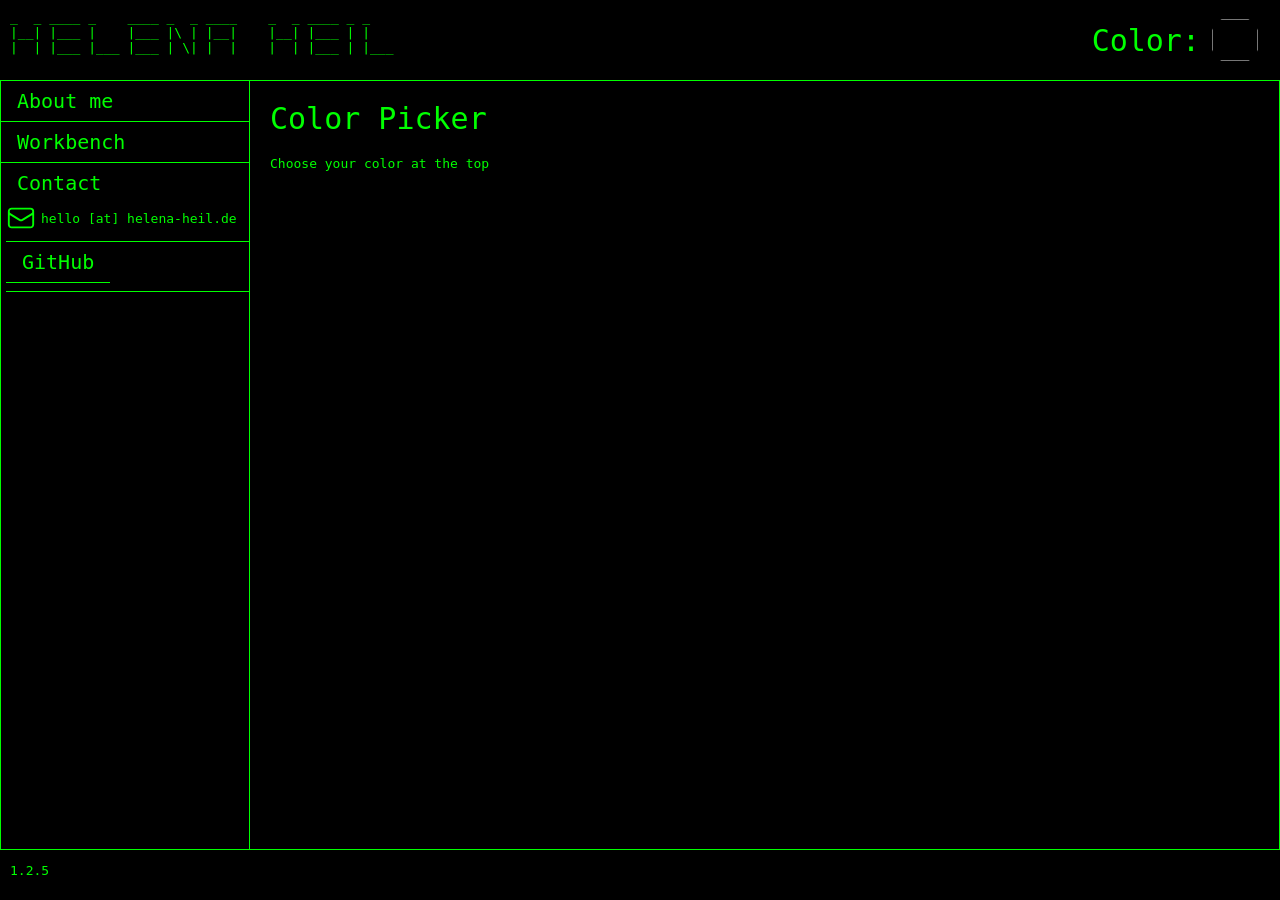
==== index.html @ e3e1169d "combine script.js and components.js to fix bug" ====
<!DOCTYPE html>
<html lang="de">
<head>
    <meta charset="UTF-8">
    <title>Helena Heil</title>
    <link rel="stylesheet" href="./style.css">
</head>
<body>
    <div id="header"></div>
    <nav>
        <ul>
            <li><a href="./about_me.html">About me</a></li>
            <li><a href="./workbench.html">Workbench</a></li>
            <li>
                <span class="contact">Contact</span>
                <ul class="contactInfo">
                    <li class="emailContact">
                        <svg
                            class="emailIcon"
                            xmlns="http://www.w3.org/2000/svg"
                            fill="none"
                            viewBox="0 0 24 24"
                            stroke="currentColor">
                            <path
                                stroke-linecap="round"
                                stroke-linejoin="round"
                                stroke-width="1.5"
                                d="M21.75 6.75v10.5a2.25 2.25 0 0 1-2.25 2.25h-15a2.25 2.25 0 0 1-2.25-2.25V6.75m19.5 0A2.25 2.25 0 0 0 19.5 4.5h-15a2.25 2.25 0 0 0-2.25 2.25m19.5 0v.243a2.25 2.25 0 0 1-1.07 1.916l-7.5 4.615a2.25 2.25 0 0 1-2.36 0L3.32 8.91a2.25 2.25 0 0 1-1.07-1.916V6.75"/>
                        </svg>
                        <span>hello [at] helena-heil.de</span>
                    </li> 
                    <li class="github">
                        <a href="https://github.com/lina3501000">GitHub</a>
                    </li>
                </ul>
            </li>
        </ul>
    </nav>
    <main>
        <h1>Color Picker</h1>
        <p>Choose your color at the top</p>
    </main>
    <div id="footer"></div>
    <script src="js/script.js"></script>
</body>
</html>
---- style.css ----
:root {--accent: #00ff00;}

* {box-sizing: border-box;}

body {
    margin: 0;
    background: black;
    font-family: monospace;
    color: var(--accent);
}

a {
   color: var(--accent);
   font-size: 15px;
   text-decoration: none;
}

ul {
    list-style-type: none;
    margin: 0;
    padding: 0;
}

li a:hover {
    background: var(--accent);
    color: black;
}

header {
    position: fixed;
    top: 0;
    left: 0;
    width: 100%;
    height: 80px;
    padding-left: 0 30px 0 0;
    display: flex;
    align-items: center;
    justify-content: space-between;
}

header h1 {
    margin:0;
    font-size: 45px;
    font-weight: 100;
    padding: 0 10px;
}

.ascii-name {
    margin: 0;
    color: var(--accent);
    padding: 0 10px;
    font-weight: 300;
}

header label {
    font-size: 30px;

    display: flex;
    align-items: center;
    gap: 10px;
    padding-right: 20px;
}

label span {
    align-items: center;
}

nav {
    position: fixed;
    top: 80px;
    left: 0;
    width: 250px;
    bottom: 50px;
    border: 1px solid var(--accent);
}

nav li a , .contact {
    font-size: 20px;
    display: block;
    padding: 8px 16px;
    border-bottom: 1px solid var(--accent);
}
.contact {
    border-bottom: none;
}

.contactInfo li {
    display: flex;
    align-items: center;
    gap: 5px;
    margin-left: 5px;
    padding-bottom: 8px;
    border-bottom: 1px solid var(--accent);
}

.emailIcon {
    width: 30px;
    height: 30px;
    color: var(--accent);
}

.emailContact span {
    margin:0;
    line-height: 1;
}

main {
    margin-left: 250px;
    margin-top: 80px;
    padding-left: 20px;
    height: calc(100vh - 130px);
    border-top: 1px solid var(--accent);
    border-bottom: 1px solid var(--accent);
    border-right: 1px solid var(--accent);
    overflow-y: auto;
}

main h1 {
    font-weight: 100;
    font-size: 30px;
}

main li {
    display: block;
    color: var(--accent);
    text-decoration: none;
    border: 1px solid var(--accent);
    padding: 10px;
    margin-bottom: 20px;
}
.tags {
    display: flex;
    flex-wrap: wrap;
    gap: 8px;
    margin: 10px 0;
}

.tag {
    display: inline-block;
    border: 1px solid var(--accent);
    padding: 3px 8px;
    color: var(--accent);
    text-decoration: none;
    font-size: 0.85rem;
}

.tag:hover a {
    background: var(--accent);
    color: black;
}


footer {
    position: fixed;
    bottom: 0;
    left: 0;
    width: 100%;
    height: 50px;
    padding-left: 10px;
}

#colorPicker {
    border: none;
    outline: none;
    padding: 0;
    background: transparent;
    box-shadow: none;
    border-radius: 50%;
    cursor: pointer;
    appearance: none;
    width: 50px;
    height: 50px;
    align-items: center;
}
''
#colorPicker::-moz-color-swatch {
    border: none;
    border-radius: 50%;
}
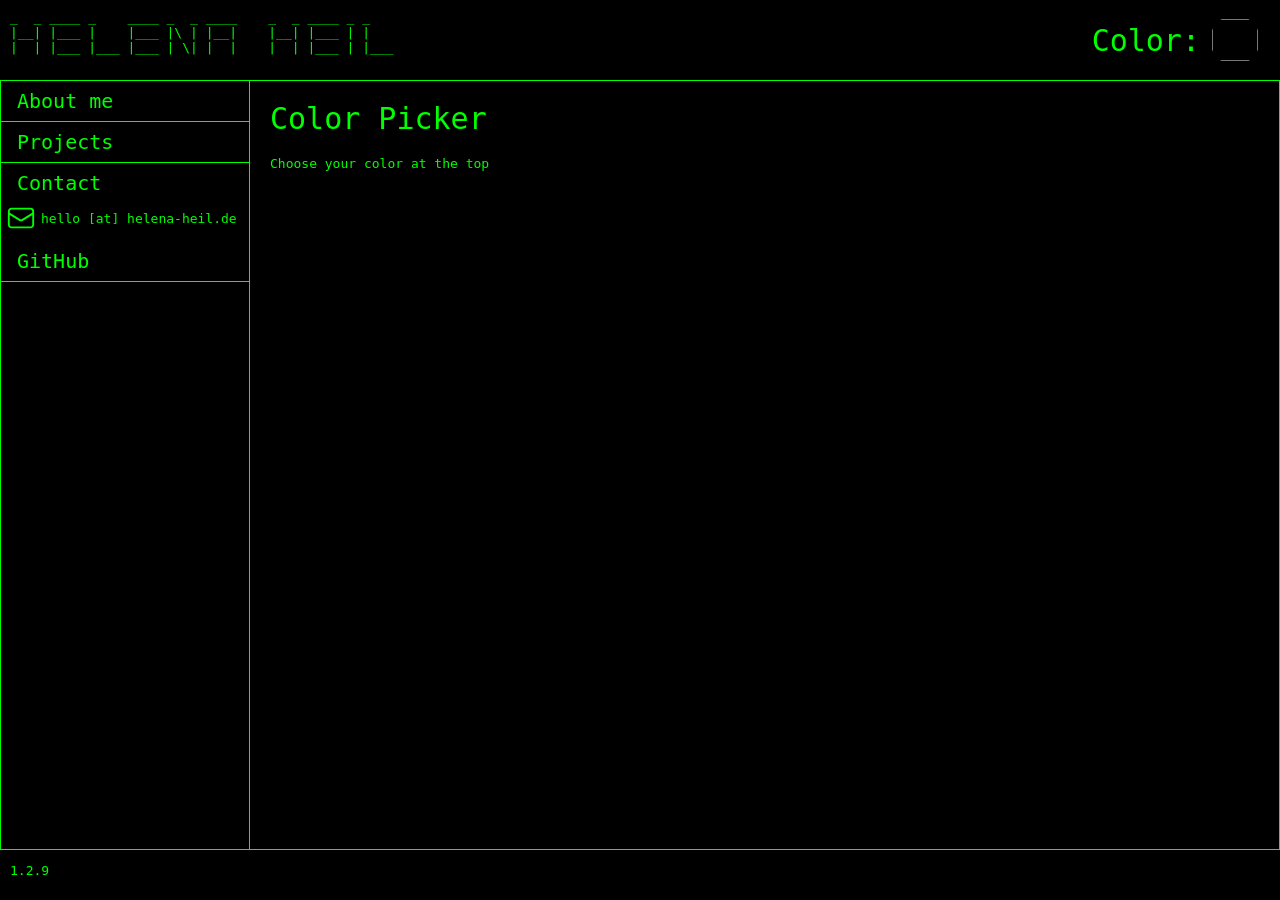
==== commit 77138f5c: "change workbench to projects" ====
--- a/index.html
+++ b/index.html
@@ -10,7 +10,7 @@
     <nav>
         <ul>
             <li><a href="./about_me.html">About me</a></li>
-            <li><a href="./workbench.html">Workbench</a></li>
+            <li><a href="./projects.html">Projects</a></li>
             <li>
                 <span class="contact">Contact</span>
                 <ul class="contactInfo">
--- a/style.css
+++ b/style.css
@@ -15,15 +15,15 @@
    text-decoration: none;
 }
 
+a:hover {
+    background: var(--accent);
+    color: black;
+}
+
 ul {
     list-style-type: none;
     margin: 0;
     padding: 0;
-}
-
-li a:hover {
-    background: var(--accent);
-    color: black;
 }
 
 header {
@@ -54,7 +54,6 @@
 
 header label {
     font-size: 30px;
-
     display: flex;
     align-items: center;
     gap: 10px;
@@ -80,17 +79,23 @@
     padding: 8px 16px;
     border-bottom: 1px solid var(--accent);
 }
+
 .contact {
     border-bottom: none;
 }
 
-.contactInfo li {
+.contactInfo {
+    padding: 0;
+    margin: 0;
+}
+
+.emailContact {
     display: flex;
     align-items: center;
     gap: 5px;
     margin-left: 5px;
     padding-bottom: 8px;
-    border-bottom: 1px solid var(--accent);
+    border-bottom: none;
 }
 
 .emailIcon {
@@ -102,6 +107,12 @@
 .emailContact span {
     margin:0;
     line-height: 1;
+}
+
+.github a {
+    font-size: 20px;
+    display: block;
+    padding: 8px 16px;
 }
 
 main {
@@ -121,13 +132,20 @@
 }
 
 main li {
-    display: block;
     color: var(--accent);
     text-decoration: none;
     border: 1px solid var(--accent);
     padding: 10px;
     margin-bottom: 20px;
-}
+    display: block;
+}
+
+main li a:hover {
+    display: block;
+    background: var(--accent);
+    color: black;
+}
+
 .tags {
     display: flex;
     flex-wrap: wrap;
@@ -143,12 +161,6 @@
     text-decoration: none;
     font-size: 0.85rem;
 }
-
-.tag:hover a {
-    background: var(--accent);
-    color: black;
-}
-
 
 footer {
     position: fixed;
@@ -157,6 +169,18 @@
     width: 100%;
     height: 50px;
     padding-left: 10px;
+}
+.hobby a {
+    text-decoration: underline;
+    padding: 2px 4px;
+    text-decoration-thickness: 2px;
+    text-underline-offset: 2px;
+}
+
+.hobby a:hover {
+    display: inline;
+    background: var(--accent);
+    color: black;
 }
 
 #colorPicker {
@@ -172,7 +196,7 @@
     height: 50px;
     align-items: center;
 }
-''
+
 #colorPicker::-moz-color-swatch {
     border: none;
     border-radius: 50%;
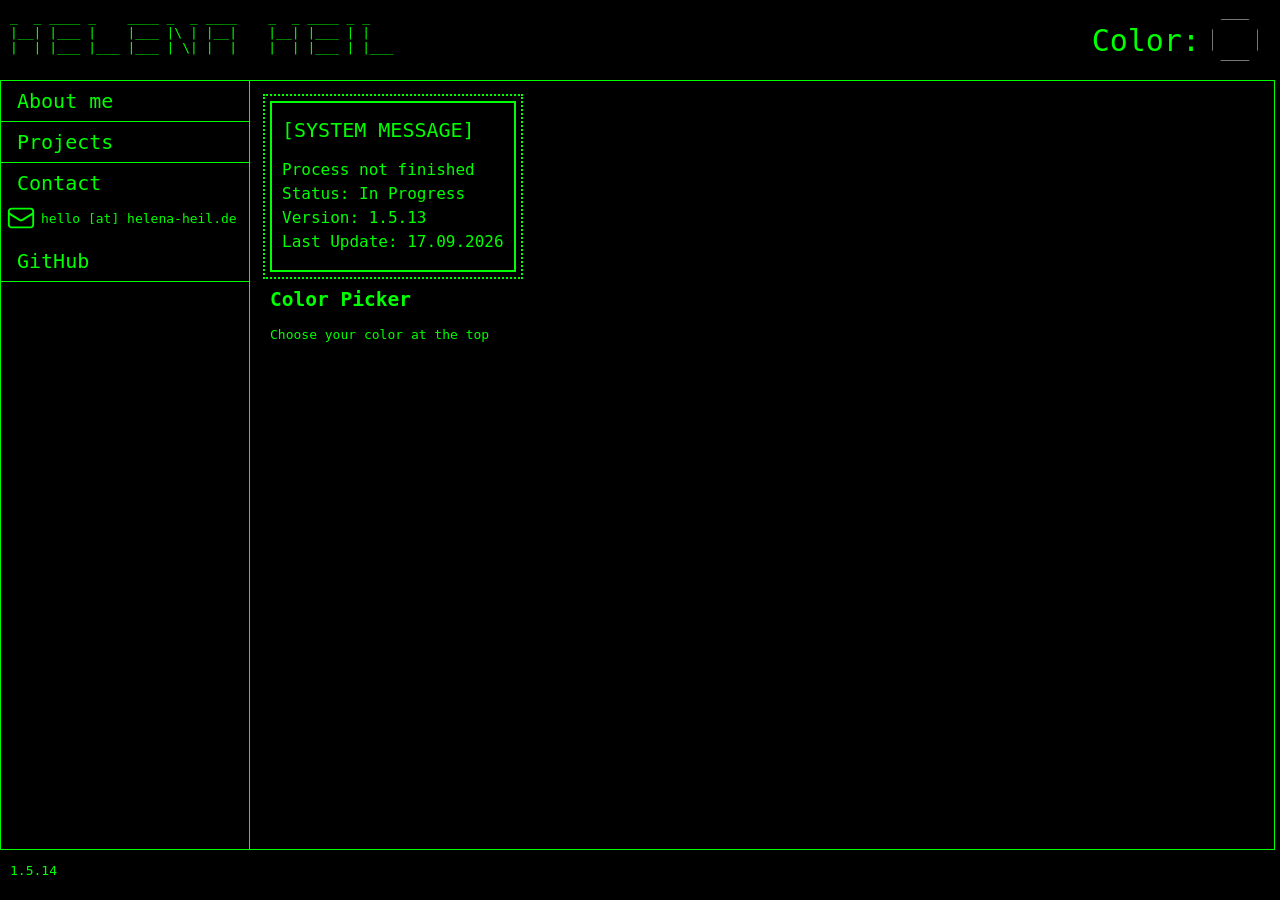
==== commit 50dd1051: "add system message" ====
--- a/index.html
+++ b/index.html
@@ -37,7 +37,17 @@
         </ul>
     </nav>
     <main>
-        <h1>Color Picker</h1>
+        <div class="statusMessage">
+            
+            <h2>[SYSTEM MESSAGE]</h2>
+            <p>  
+                Process not finished </br>
+                Status: In Progress </br>
+                Version: 1.5.13 </br>
+                Last Update: 17.09.2026 </br>
+            </p>
+        </div>
+        <h2>Color Picker</h2>
         <p>Choose your color at the top</p>
     </main>
     <div id="footer"></div>
--- a/style.css
+++ b/style.css
@@ -11,7 +11,7 @@
 
 a {
    color: var(--accent);
-   font-size: 15px;
+   
    text-decoration: none;
 }
 
@@ -59,9 +59,33 @@
     gap: 10px;
     padding-right: 20px;
 }
-
+header a:hover {
+    color: var(--accent);
+    background: black;
+}
 label span {
     align-items: center;
+}
+.statusMessage {
+    border: 2px solid var(--accent);
+    padding-left: 10px;
+    padding-right: 10px;
+    margin-top: 20px;
+    display: inline-block;
+    outline: 2px dotted var(--accent);
+    outline-offset: 5px;
+}
+.statusMessage p {
+    line-height: 1.5;
+    font-size: 16px;
+}
+
+.statusMessage h2 {
+    font-size: 20px;
+    font-weight: 100;
+    padding-top: 10px;
+    margin-bottom: 10px;
+    margin-top: 5px;
 }
 
 nav {
@@ -80,6 +104,7 @@
     border-bottom: 1px solid var(--accent);
 }
 
+
 .contact {
     border-bottom: none;
 }
@@ -117,8 +142,10 @@
 
 main {
     margin-left: 250px;
+    margin-right: 5px;
     margin-top: 80px;
     padding-left: 20px;
+    padding-right: 20px;
     height: calc(100vh - 130px);
     border-top: 1px solid var(--accent);
     border-bottom: 1px solid var(--accent);
@@ -170,19 +197,75 @@
     height: 50px;
     padding-left: 10px;
 }
-.hobby a {
+
+.imageGrid {
+    display: grid;
+    grid-template-columns: repeat(2, 1fr);
+    gap: 5px;
+    max-width: 1000px;
+}
+.imageViewer {
+    border: 1px solid var(--accent);
+    margin: 30px 0;
+    padding:5px;
+    max-width: 400px;
+}
+
+.imageViewer img {
+    display: block;
+    width: 100%;
+    height: auto;
+}
+
+.imageInfo {
+    border-top: 1px solid var(--accent);
+    margin-top: 10px;
+    padding-top: 8px;
+    font-family: monospace;
+    font-size: 14px;
+}
+@media (max-width: 600px) {
+    .imageGrid {
+        grid-template-columns: 1fr;
+    }
+}
+
+.projectTitle {
+    display: block;
+    color: var(--accent);
+}
+
+.project:hover,
+.project:hover a {
+    background: var(--accent);
+    color: black;
+}
+.project:hover .tag {
+    border-color: black;
+    color: black;
+}
+.organizations a {
     text-decoration: underline;
     padding: 2px 4px;
     text-decoration-thickness: 2px;
     text-underline-offset: 2px;
 }
 
-.hobby a:hover {
+.organizations a:hover {
     display: inline;
     background: var(--accent);
     color: black;
 }
 
+body.noNav nav {
+    display: none;
+}
+
+body.noNav main {
+    margin-left: 0;
+    border-left:1px solid var(--accent);
+    margin-left: 5px;
+}
 #colorPicker {
     border: none;
     outline: none;
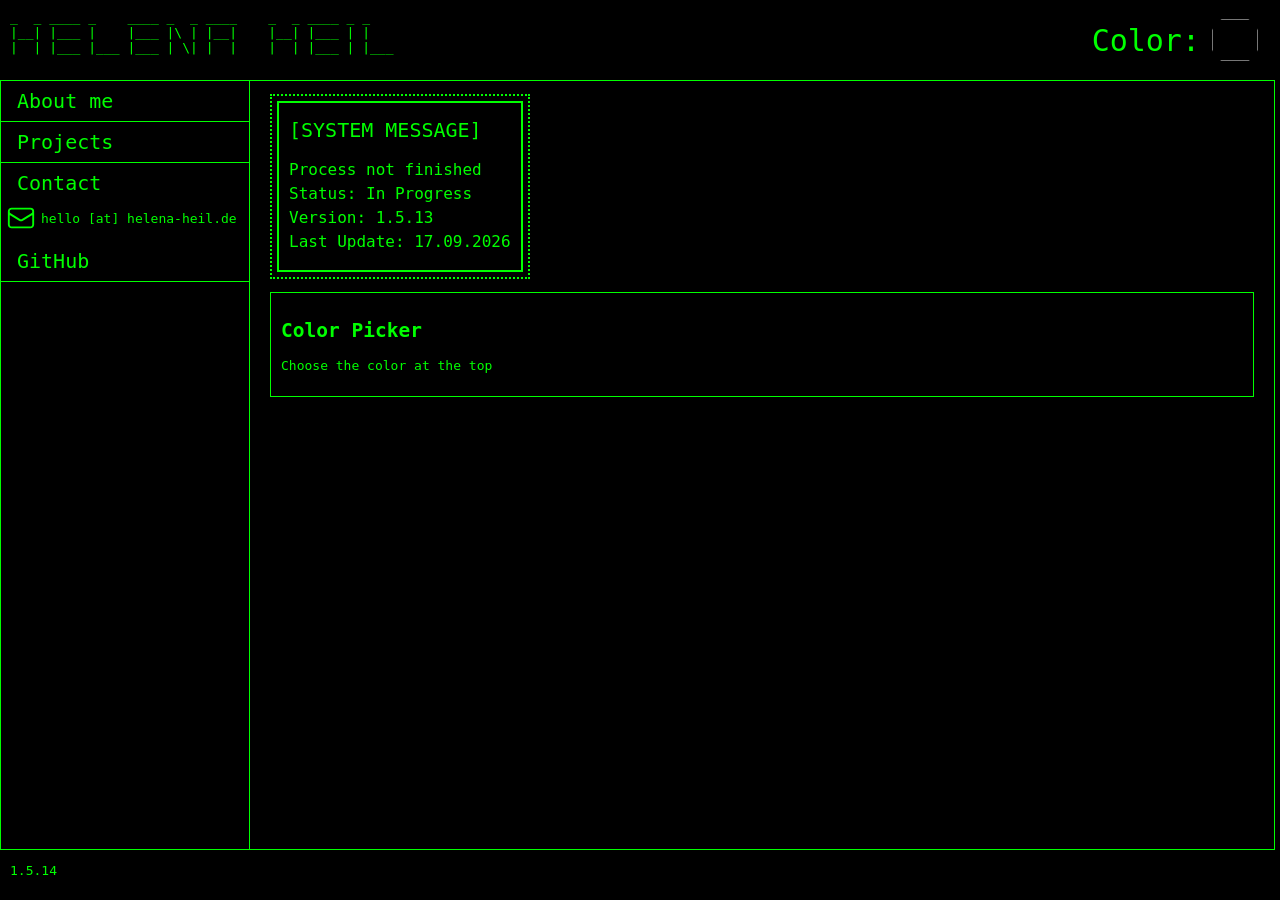
==== commit 28f2d55f: "ajust css for index.html" ====
--- a/index.html
+++ b/index.html
@@ -47,8 +47,12 @@
                 Last Update: 17.09.2026 </br>
             </p>
         </div>
-        <h2>Color Picker</h2>
-        <p>Choose your color at the top</p>
+        <ul>
+            <li>
+                <h2>Color Picker</h2>
+                <p>Choose the color at the top</p>
+            </li>
+        </ul>
     </main>
     <div id="footer"></div>
     <script src="js/script.js"></script>
--- a/style.css
+++ b/style.css
@@ -74,6 +74,8 @@
     display: inline-block;
     outline: 2px dotted var(--accent);
     outline-offset: 5px;
+    margin-bottom: 20px;
+    margin-left: 7px;
 }
 .statusMessage p {
     line-height: 1.5;
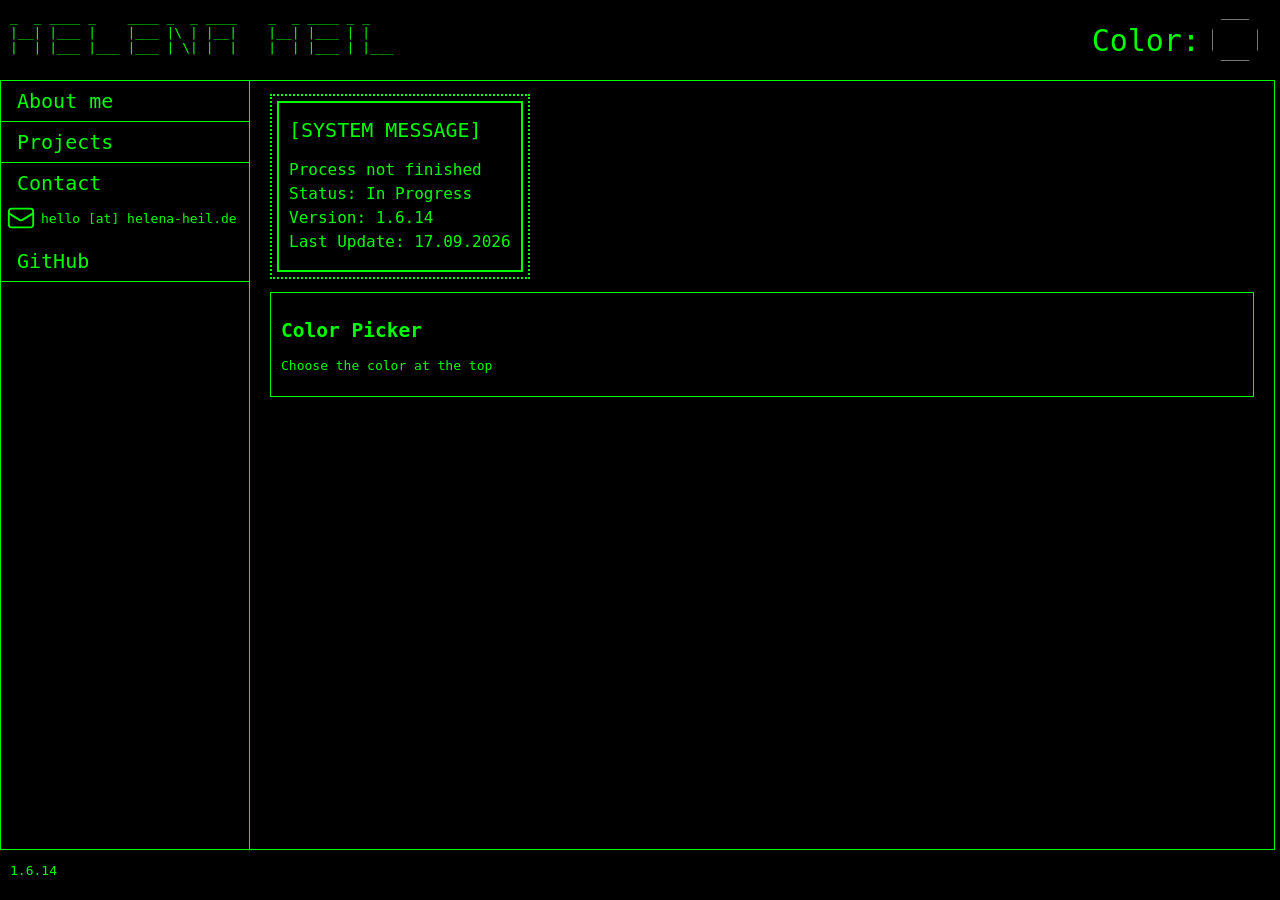
==== commit 2c5f9e2f: "make website responsive" ====
--- a/index.html
+++ b/index.html
@@ -4,6 +4,7 @@
     <meta charset="UTF-8">
     <title>Helena Heil</title>
     <link rel="stylesheet" href="./style.css">
+    <meta name="viewport" content="width=device-width, initial-scale=1.0">
 </head>
 <body>
     <div id="header"></div>
@@ -43,7 +44,7 @@
             <p>  
                 Process not finished </br>
                 Status: In Progress </br>
-                Version: 1.5.13 </br>
+                Version: 1.6.14 </br>
                 Last Update: 17.09.2026 </br>
             </p>
         </div>
--- a/style.css
+++ b/style.css
@@ -153,6 +153,8 @@
     border-bottom: 1px solid var(--accent);
     border-right: 1px solid var(--accent);
     overflow-y: auto;
+
+    width: calc(100% - 255px);
 }
 
 main h1 {
@@ -285,4 +287,126 @@
 #colorPicker::-moz-color-swatch {
     border: none;
     border-radius: 50%;
+}
+body.noNav main {
+    margin-left: 5px;
+    margin-right: 5px;
+    width: calc(100% - 10px);
+    border-left: 1px solid var(--accent);
+}
+
+@media (max-width: 600px) {
+
+    header {
+        height: 70px;
+        padding-bottom: 10px;
+    }
+
+    header h1 {
+        font-size: 30px;
+    }
+
+    header label {
+        padding-right: 10px;
+    }
+    #colorPicker {
+        width: 40px;
+        height: 40px;
+    }
+
+    nav {
+        position: static;
+        width: 100%;
+        height: auto;
+        border: 1px solid var(--accent);
+    }
+
+    nav li a,
+    .contact {
+        font-size: 18px;
+        padding: 8px 12px;
+    }
+
+    main {
+        margin: 0;
+        padding: 15px;
+        width: 100%;
+        height: calc(100vh - 120px);
+        border-left: 1px solid var(--accent);
+        border-right: 1px solid var(--accent);
+    }
+
+    footer {
+        height: 50px;
+    }
+}
+@media (max-width: 600px) {
+
+    header {
+        position: static;
+        height: auto;
+        min-height: 70px;
+    }
+
+    nav {
+        position: static;
+        width: 100%;
+        height: auto;
+        border-bottom:none;
+    }
+
+    main {
+        margin: 0;
+        height: auto;
+        overflow-y: visible;
+        border-right: 1px solid var(--accent);
+    }
+    footer {
+        position: static;
+        height: auto;
+        min-height: 50px;
+    }
+}
+
+@media (max-width: 600px) {
+    header {
+        height: auto;
+        flex-direction: column;
+        align-items: center;
+    }
+
+    header label {
+        padding-right: 0;
+    }
+    .ascii-name {
+    font-size: clamp(8px, 3vw, 45px);
+}
+html, body {
+    overflow-x: hidden;
+}
+main {
+    overflow-y: auto;
+    overflow-x: hidden;
+}
+main {
+        width: 100%;
+        margin: 0;
+    }
+    main {
+    height: auto;
+    overflow-y: visible;
+}
+
+}
+
+
+@media (max-width: 450px) {
+    header label {
+        padding-right: 10px;
+        font-size: 25px;
+    }
+    #colorPicker {
+        width: 30px;
+        height: 30px;
+    }
 }
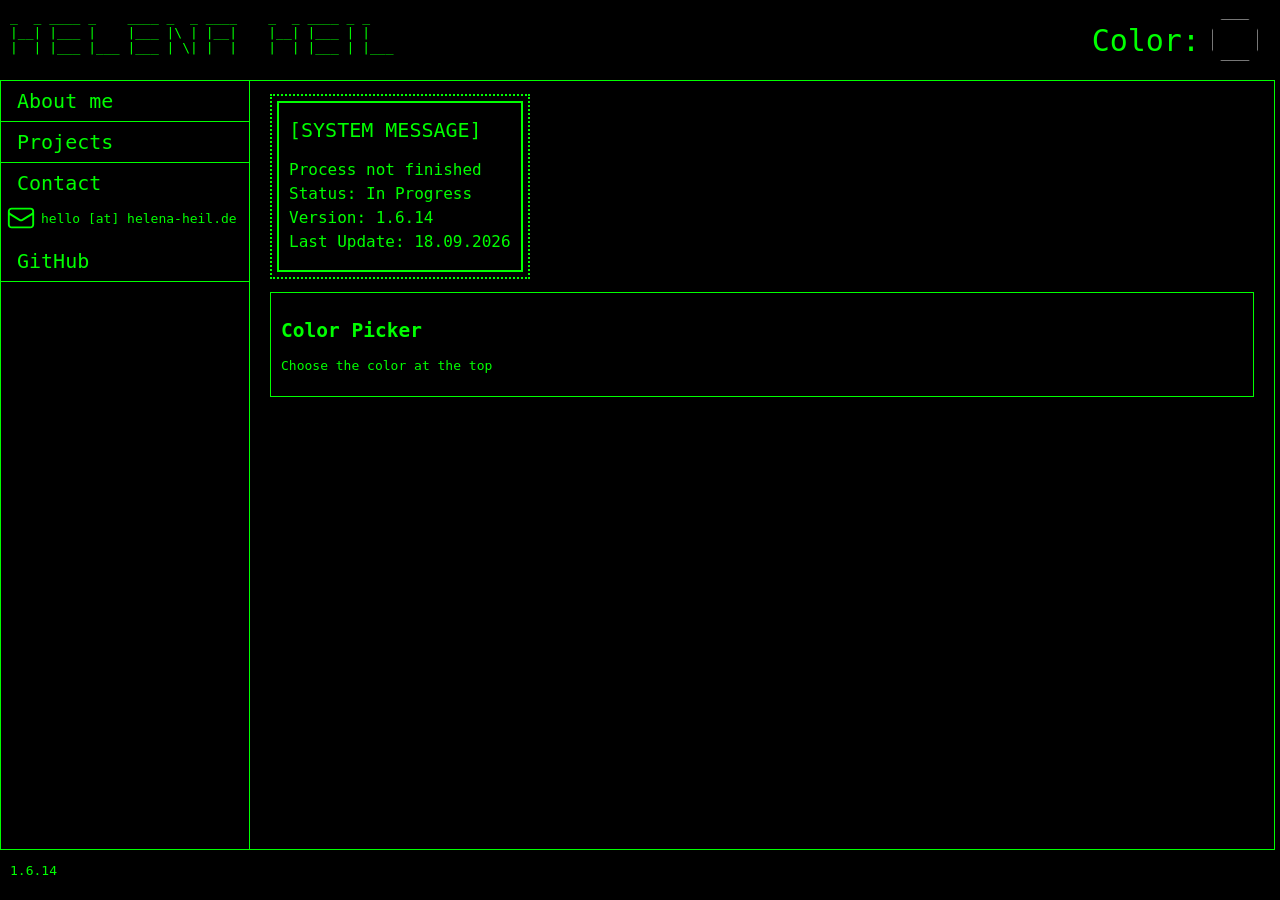
==== commit 2c031aeb: "upadte datum" ====
--- a/index.html
+++ b/index.html
@@ -45,7 +45,7 @@
                 Process not finished </br>
                 Status: In Progress </br>
                 Version: 1.6.14 </br>
-                Last Update: 17.09.2026 </br>
+                Last Update: 18.09.2026 </br>
             </p>
         </div>
         <ul>
--- a/style.css
+++ b/style.css
@@ -294,6 +294,21 @@
     width: calc(100% - 10px);
     border-left: 1px solid var(--accent);
 }
+.pageTitle {
+    display: flex;
+    align-items: center;
+    gap: 15px;
+}
+
+.backButton {
+    font-size:50px;
+    padding: 2px 8px;
+}
+
+.backButton:hover {
+    color: var(--accent);
+    background: black;
+}
 
 @media (max-width: 600px) {
 
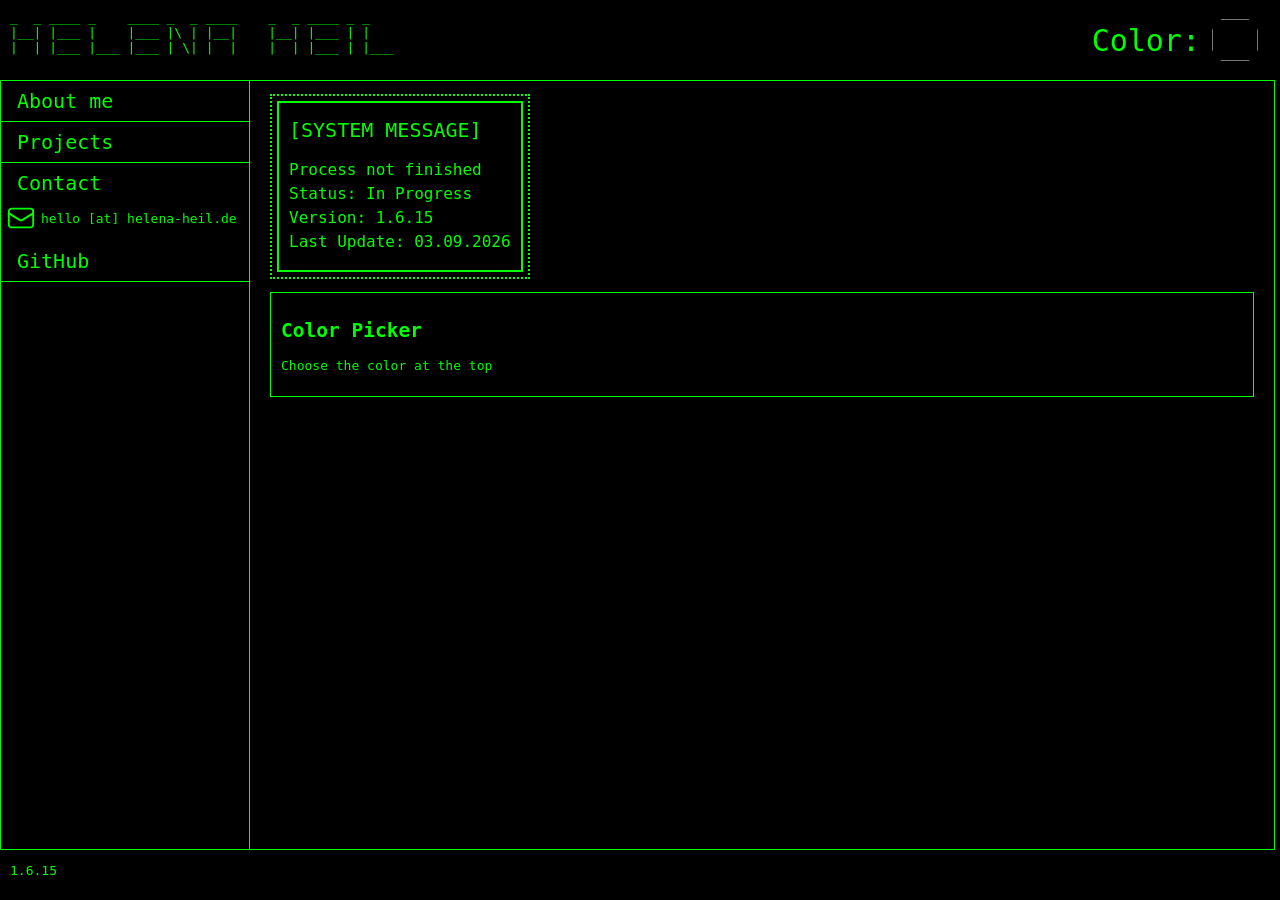
==== commit cbbbbbf9: "update version" ====
--- a/index.html
+++ b/index.html
@@ -44,8 +44,8 @@
             <p>  
                 Process not finished </br>
                 Status: In Progress </br>
-                Version: 1.6.14 </br>
-                Last Update: 18.09.2026 </br>
+                Version: 1.6.15 </br>
+                Last Update: 03.09.2026 </br>
             </p>
         </div>
         <ul>
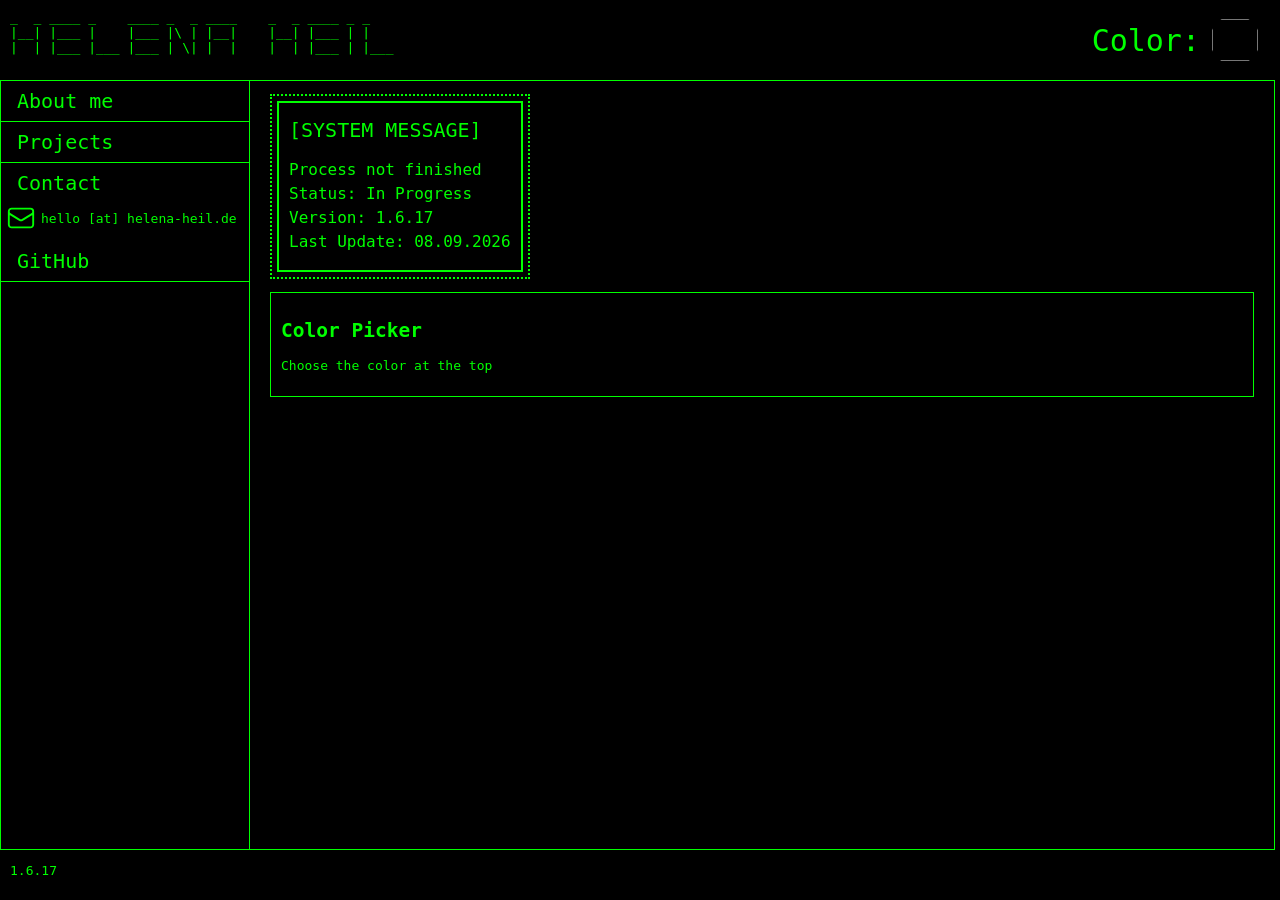
==== commit 788651b6: "update some stuff" ====
--- a/index.html
+++ b/index.html
@@ -44,8 +44,8 @@
             <p>  
                 Process not finished </br>
                 Status: In Progress </br>
-                Version: 1.6.15 </br>
-                Last Update: 03.09.2026 </br>
+                Version: 1.6.17 </br>
+                Last Update: 08.09.2026 </br>
             </p>
         </div>
         <ul>
--- a/style.css
+++ b/style.css
@@ -1,427 +1,392 @@
-:root {--accent: #00ff00;}
-
-* {box-sizing: border-box;}
+:root {
+  --accent: #00ff00;
+}
+
+* {
+  box-sizing: border-box;
+}
+
+a {
+  color: var(--accent);
+  text-decoration: none;
+}
+
+a:hover {
+  background: var(--accent);
+  color: black;
+}
+
+ul {
+  list-style-type: none;
+  margin: 0;
+  padding: 0;
+}
+
+label span {
+  align-items: center;
+}
 
 body {
+  margin: 0;
+  background: black;
+  font-family: monospace;
+  color: var(--accent);
+}
+
+header {
+  position: fixed;
+  top: 0;
+  left: 0;
+  width: 100%;
+  height: 80px;
+  padding-left: 0 30px 0 0;
+  display: flex;
+  align-items: center;
+  justify-content: space-between;
+}
+
+header h1 {
+  margin: 0;
+  font-size: 45px;
+  font-weight: 100;
+  padding: 0 10px;
+}
+
+.ascii-name {
+  margin: 0;
+  color: var(--accent);
+  padding: 0 10px;
+  font-weight: 300;
+}
+
+header label {
+  font-size: 30px;
+  display: flex;
+  align-items: center;
+  gap: 10px;
+  padding-right: 20px;
+}
+
+header a:hover {
+  color: var(--accent);
+  background: black;
+}
+
+#colorPicker {
+  border: none;
+  outline: none;
+  padding: 0;
+  background: transparent;
+  box-shadow: none;
+  border-radius: 50%;
+  cursor: pointer;
+  appearance: none;
+  width: 50px;
+  height: 50px;
+  align-items: center;
+}
+
+#colorPicker::-moz-color-swatch {
+  border: none;
+  border-radius: 50%;
+}
+
+nav {
+  position: fixed;
+  top: 80px;
+  left: 0;
+  width: 250px;
+  bottom: 50px;
+  border: 1px solid var(--accent);
+}
+
+nav li a , .contact {
+  font-size: 20px;
+  display: block;
+  padding: 8px 16px;
+  border-bottom: 1px solid var(--accent);
+}
+
+.contact {
+  border-bottom: none;
+}
+
+.contactInfo {
+  padding: 0;
+  margin: 0;
+}
+
+.emailContact {
+  display: flex;
+  align-items: center;
+  gap: 5px;
+  margin-left: 5px;
+  padding-bottom: 8px;
+  border-bottom: none;
+}
+
+.emailIcon {
+  width: 30px;
+  height: 30px;
+  color: var(--accent);
+}
+
+.emailContact span {
+  margin: 0;
+  line-height: 1;
+}
+
+.github a {
+  font-size: 20px;
+  display: block;
+  padding: 8px 16px;
+}
+
+main {
+  margin-left: 250px;
+  margin-right: 5px;
+  margin-top: 80px;
+  padding-left: 20px;
+  padding-right: 20px;
+  height: calc(100vh - 130px);
+  border-top: 1px solid var(--accent);
+  border-bottom: 1px solid var(--accent);
+  border-right: 1px solid var(--accent);
+  overflow-y: auto;
+  width: calc(100% - 255px);
+}
+
+main h1 {
+  font-weight: 100;
+  font-size: 30px;
+}
+
+main li {
+  color: var(--accent);
+  text-decoration: none;
+  border: 1px solid var(--accent);
+  padding: 10px;
+  margin-bottom: 20px;
+  display: block;
+}
+
+main li a:hover {
+  display: block;
+  background: var(--accent);
+  color: black;
+}
+
+.statusMessage {
+  border: 2px solid var(--accent);
+  padding-left: 10px;
+  padding-right: 10px;
+  margin-top: 20px;
+  display: inline-block;
+  outline: 2px dotted var(--accent);
+  outline-offset: 5px;
+  margin-bottom: 20px;
+  margin-left: 7px;
+}
+
+.statusMessage p {
+  line-height: 1.5;
+  font-size: 16px;
+}
+
+.statusMessage h2 {
+  font-size: 20px;
+  font-weight: 100;
+  padding-top: 10px;
+  margin-bottom: 10px;
+  margin-top: 5px;
+}
+
+.tags {
+  display: flex;
+  flex-wrap: wrap;
+  gap: 8px;
+  margin: 10px 0;
+}
+
+.tag {
+  display: inline-block;
+  border: 1px solid var(--accent);
+  padding: 3px 8px;
+  color: var(--accent);
+  text-decoration: none;
+  font-size: 0.85rem;
+}
+
+.projectTitle {
+  display: block;
+  color: var(--accent);
+  align-items: center;
+  gap: 15px;
+}
+
+.project:hover,
+.project:hover a {
+  background: var(--accent);
+  color: black;
+}
+
+.project:hover .tag {
+  border-color: black;
+  color: black;
+}
+
+.pageTitle {
+  display: flex;
+  align-items: center;
+  gap: 15px;
+}
+
+.backButton {
+  font-size: 50px;
+  padding: 2px 8px;
+}
+
+.backButton:hover {
+  color: var(--accent);
+  background: black;
+}
+
+.imageGrid {
+  display: grid;
+  grid-template-columns: repeat(2, 1fr);
+  gap: 5px;
+  max-width: 1000px;
+}
+
+.imageViewer {
+  border: 1px solid var(--accent);
+  margin: 30px 0;
+  padding: 5px;
+  max-width: 400px;
+}
+
+.imageViewer img {
+  display: block;
+  width: 100%;
+  height: auto;
+}
+
+.imageInfo {
+  border-top: 1px solid var(--accent);
+  margin-top: 10px;
+  padding-top: 8px;
+  font-family: monospace;
+  font-size: 14px;
+}
+
+.organizations a {
+  text-decoration: underline;
+  padding: 2px 4px;
+  text-decoration-thickness: 2px;
+  text-underline-offset: 2px;
+}
+
+.organizations a:hover {
+  display: inline;
+  background: var(--accent);
+  color: black;
+}
+
+footer {
+  position: fixed;
+  bottom: 0;
+  left: 0;
+  width: 100%;
+  height: 50px;
+  padding-left: 10px;
+}
+
+body.noNav nav {
+  display: none;
+}
+
+body.noNav main {
+  margin-left: 5px;
+  border-left: 1px solid var(--accent);
+  margin-right: 5px;
+  width: calc(100% - 10px);
+}
+
+@media (max-width: 600px) {
+  html, body {
+    overflow-x: hidden;
+  }
+  
+  header {
+    height: auto;
+    min-height: 70px;
+    padding-bottom: 10px;
+    position: static;
+    flex-direction: column;
+    align-items: center;
+  }
+  
+  header h1 {
+    font-size: 30px;
+  }
+  
+  header label {
+    padding-right: 0;
+  }
+  
+  .ascii-name {
+    font-size: clamp(8px, 3vw, 45px);
+  }
+  
+  #colorPicker {
+    width: 40px;
+    height: 40px;
+  }
+  
+  nav {
+    width: 100%;
+    border: 1px solid var(--accent);
+    border-bottom: none;
+    position: static;
+    height: auto;
+  }
+  
+  nav li a,
+      .contact {
+    font-size: 18px;
+    padding: 8px 12px;
+  }
+  
+  main {
     margin: 0;
-    background: black;
-    font-family: monospace;
-    color: var(--accent);
-}
-
-a {
-   color: var(--accent);
-   
-   text-decoration: none;
-}
-
-a:hover {
-    background: var(--accent);
-    color: black;
-}
-
-ul {
-    list-style-type: none;
-    margin: 0;
-    padding: 0;
-}
-
-header {
-    position: fixed;
-    top: 0;
-    left: 0;
+    padding: 15px;
     width: 100%;
-    height: 80px;
-    padding-left: 0 30px 0 0;
-    display: flex;
-    align-items: center;
-    justify-content: space-between;
-}
-
-header h1 {
-    margin:0;
-    font-size: 45px;
-    font-weight: 100;
-    padding: 0 10px;
-}
-
-.ascii-name {
-    margin: 0;
-    color: var(--accent);
-    padding: 0 10px;
-    font-weight: 300;
-}
-
-header label {
-    font-size: 30px;
-    display: flex;
-    align-items: center;
-    gap: 10px;
-    padding-right: 20px;
-}
-header a:hover {
-    color: var(--accent);
-    background: black;
-}
-label span {
-    align-items: center;
-}
-.statusMessage {
-    border: 2px solid var(--accent);
-    padding-left: 10px;
+    height: auto;
+    border-left: 1px solid var(--accent);
+    border-right: 1px solid var(--accent);
+    overflow-x: hidden;
+    overflow-y: visible;
+  }
+  
+  .imageGrid {
+    grid-template-columns: 1fr;
+  }
+  
+  footer {
+    height: auto;
+    position: static;
+    min-height: 50px;
+  }
+}
+
+@media (max-width: 450px) {
+  header label {
     padding-right: 10px;
-    margin-top: 20px;
-    display: inline-block;
-    outline: 2px dotted var(--accent);
-    outline-offset: 5px;
-    margin-bottom: 20px;
-    margin-left: 7px;
-}
-.statusMessage p {
-    line-height: 1.5;
-    font-size: 16px;
-}
-
-.statusMessage h2 {
-    font-size: 20px;
-    font-weight: 100;
-    padding-top: 10px;
-    margin-bottom: 10px;
-    margin-top: 5px;
-}
-
-nav {
-    position: fixed;
-    top: 80px;
-    left: 0;
-    width: 250px;
-    bottom: 50px;
-    border: 1px solid var(--accent);
-}
-
-nav li a , .contact {
-    font-size: 20px;
-    display: block;
-    padding: 8px 16px;
-    border-bottom: 1px solid var(--accent);
-}
-
-
-.contact {
-    border-bottom: none;
-}
-
-.contactInfo {
-    padding: 0;
-    margin: 0;
-}
-
-.emailContact {
-    display: flex;
-    align-items: center;
-    gap: 5px;
-    margin-left: 5px;
-    padding-bottom: 8px;
-    border-bottom: none;
-}
-
-.emailIcon {
+    font-size: 25px;
+  }
+  
+  #colorPicker {
     width: 30px;
     height: 30px;
-    color: var(--accent);
-}
-
-.emailContact span {
-    margin:0;
-    line-height: 1;
-}
-
-.github a {
-    font-size: 20px;
-    display: block;
-    padding: 8px 16px;
-}
-
-main {
-    margin-left: 250px;
-    margin-right: 5px;
-    margin-top: 80px;
-    padding-left: 20px;
-    padding-right: 20px;
-    height: calc(100vh - 130px);
-    border-top: 1px solid var(--accent);
-    border-bottom: 1px solid var(--accent);
-    border-right: 1px solid var(--accent);
-    overflow-y: auto;
-
-    width: calc(100% - 255px);
-}
-
-main h1 {
-    font-weight: 100;
-    font-size: 30px;
-}
-
-main li {
-    color: var(--accent);
-    text-decoration: none;
-    border: 1px solid var(--accent);
-    padding: 10px;
-    margin-bottom: 20px;
-    display: block;
-}
-
-main li a:hover {
-    display: block;
-    background: var(--accent);
-    color: black;
-}
-
-.tags {
-    display: flex;
-    flex-wrap: wrap;
-    gap: 8px;
-    margin: 10px 0;
-}
-
-.tag {
-    display: inline-block;
-    border: 1px solid var(--accent);
-    padding: 3px 8px;
-    color: var(--accent);
-    text-decoration: none;
-    font-size: 0.85rem;
-}
-
-footer {
-    position: fixed;
-    bottom: 0;
-    left: 0;
-    width: 100%;
-    height: 50px;
-    padding-left: 10px;
-}
-
-.imageGrid {
-    display: grid;
-    grid-template-columns: repeat(2, 1fr);
-    gap: 5px;
-    max-width: 1000px;
-}
-.imageViewer {
-    border: 1px solid var(--accent);
-    margin: 30px 0;
-    padding:5px;
-    max-width: 400px;
-}
-
-.imageViewer img {
-    display: block;
-    width: 100%;
-    height: auto;
-}
-
-.imageInfo {
-    border-top: 1px solid var(--accent);
-    margin-top: 10px;
-    padding-top: 8px;
-    font-family: monospace;
-    font-size: 14px;
-}
-@media (max-width: 600px) {
-    .imageGrid {
-        grid-template-columns: 1fr;
-    }
-}
-
-.projectTitle {
-    display: block;
-    color: var(--accent);
-}
-
-.project:hover,
-.project:hover a {
-    background: var(--accent);
-    color: black;
-}
-.project:hover .tag {
-    border-color: black;
-    color: black;
-}
-.organizations a {
-    text-decoration: underline;
-    padding: 2px 4px;
-    text-decoration-thickness: 2px;
-    text-underline-offset: 2px;
-}
-
-.organizations a:hover {
-    display: inline;
-    background: var(--accent);
-    color: black;
-}
-
-body.noNav nav {
-    display: none;
-}
-
-body.noNav main {
-    margin-left: 0;
-    border-left:1px solid var(--accent);
-    margin-left: 5px;
-}
-#colorPicker {
-    border: none;
-    outline: none;
-    padding: 0;
-    background: transparent;
-    box-shadow: none;
-    border-radius: 50%;
-    cursor: pointer;
-    appearance: none;
-    width: 50px;
-    height: 50px;
-    align-items: center;
-}
-
-#colorPicker::-moz-color-swatch {
-    border: none;
-    border-radius: 50%;
-}
-body.noNav main {
-    margin-left: 5px;
-    margin-right: 5px;
-    width: calc(100% - 10px);
-    border-left: 1px solid var(--accent);
-}
-.pageTitle {
-    display: flex;
-    align-items: center;
-    gap: 15px;
-}
-
-.backButton {
-    font-size:50px;
-    padding: 2px 8px;
-}
-
-.backButton:hover {
-    color: var(--accent);
-    background: black;
-}
-
-@media (max-width: 600px) {
-
-    header {
-        height: 70px;
-        padding-bottom: 10px;
-    }
-
-    header h1 {
-        font-size: 30px;
-    }
-
-    header label {
-        padding-right: 10px;
-    }
-    #colorPicker {
-        width: 40px;
-        height: 40px;
-    }
-
-    nav {
-        position: static;
-        width: 100%;
-        height: auto;
-        border: 1px solid var(--accent);
-    }
-
-    nav li a,
-    .contact {
-        font-size: 18px;
-        padding: 8px 12px;
-    }
-
-    main {
-        margin: 0;
-        padding: 15px;
-        width: 100%;
-        height: calc(100vh - 120px);
-        border-left: 1px solid var(--accent);
-        border-right: 1px solid var(--accent);
-    }
-
-    footer {
-        height: 50px;
-    }
-}
-@media (max-width: 600px) {
-
-    header {
-        position: static;
-        height: auto;
-        min-height: 70px;
-    }
-
-    nav {
-        position: static;
-        width: 100%;
-        height: auto;
-        border-bottom:none;
-    }
-
-    main {
-        margin: 0;
-        height: auto;
-        overflow-y: visible;
-        border-right: 1px solid var(--accent);
-    }
-    footer {
-        position: static;
-        height: auto;
-        min-height: 50px;
-    }
-}
-
-@media (max-width: 600px) {
-    header {
-        height: auto;
-        flex-direction: column;
-        align-items: center;
-    }
-
-    header label {
-        padding-right: 0;
-    }
-    .ascii-name {
-    font-size: clamp(8px, 3vw, 45px);
-}
-html, body {
-    overflow-x: hidden;
-}
-main {
-    overflow-y: auto;
-    overflow-x: hidden;
-}
-main {
-        width: 100%;
-        margin: 0;
-    }
-    main {
-    height: auto;
-    overflow-y: visible;
-}
-
-}
-
-
-@media (max-width: 450px) {
-    header label {
-        padding-right: 10px;
-        font-size: 25px;
-    }
-    #colorPicker {
-        width: 30px;
-        height: 30px;
-    }
-}+  }
+}
